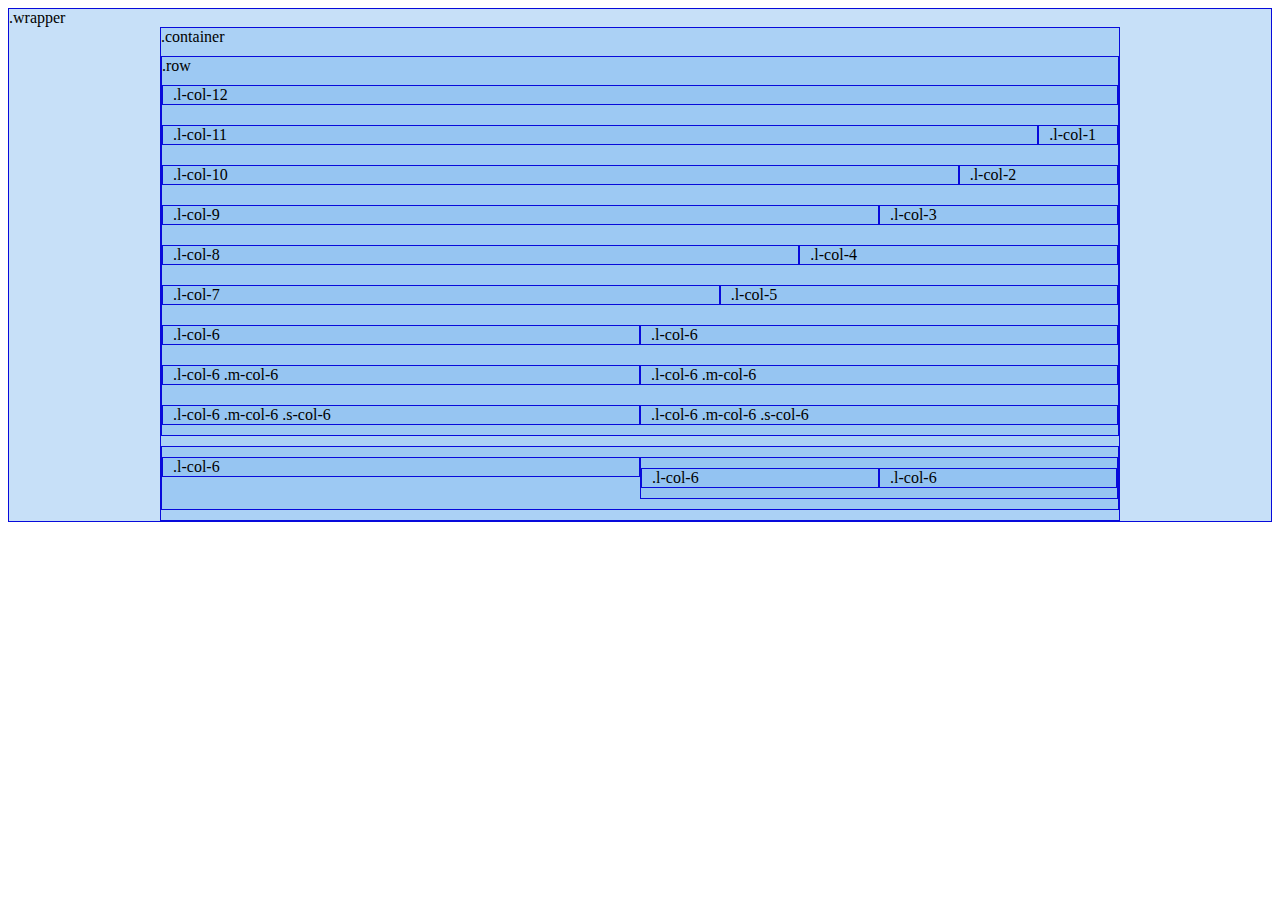
==== starter/index.html @ 8d5f0397 "Added starter grid css" ====
<!DOCTYPE html>
<html lang="fr">
    <head>
        <meta charset="utf-8">
        <title>This is a title</title>
        <meta name="description" content="some description">
        <link rel="stylesheet" href="css/reset.css">
        <link rel="stylesheet" href="css/grid.css">
        <link rel="stylesheet" href="css/custom.css">
        <!-- [if lt IE9]>
            <script type="text/javascript" src="js/html5shiv.js"></script>
        <![endif] -->
    </head>
    <body>
        <div class="wrapper">.wrapper
            <div class="container gutters">.container
                <div class="row">.row
                    <div class="l-col-12">
                        .l-col-12
                    </div>
                    <div class="l-col-11">
                        .l-col-11
                    </div>
                    <div class="l-col-1">
                        .l-col-1
                    </div>
                    <div class="l-col-10">
                    .l-col-10
                    </div>
                    <div class="l-col-2">
                        .l-col-2
                    </div>
                    <div class="l-col-9">
                        .l-col-9
                    </div>
                    <div class="l-col-3">
                        .l-col-3
                    </div>
                    <div class="l-col-8">
                        .l-col-8
                    </div>
                    <div class="l-col-4">
                        .l-col-4
                    </div>
                    <div class="l-col-7">
                        .l-col-7
                    </div>
                    <div class="l-col-5">
                        .l-col-5
                    </div>
                    <div class="l-col-6">
                        .l-col-6
                    </div>
                    <div class="l-col-6">
                        .l-col-6
                    </div>
                    <div class="l-col-6 m-col-6">
                        .l-col-6 .m-col-6
                    </div>
                    <div class="l-col-6 m-col-6">
                        .l-col-6 .m-col-6
                    </div>
                    <div class="l-col-6 m-col-6 s-col-6">
                        .l-col-6 .m-col-6 .s-col-6
                    </div>
                    <div class="l-col-6 m-col-6 s-col-6">
                        .l-col-6 .m-col-6 .s-col-6
                    </div>
                </div><!-- /.row -->
                <div class="row">
                    <div class="l-col-6">.l-col-6</div>
                    <div class="l-col-6 no-gutters">
                        <div class="l-col-6">.l-col-6</div>
                        <div class="l-col-6">.l-col-6</div>
                    </div>
                </div><!-- /.row -->
            </div><!-- /.container -->
        </div><!-- /.wrapper -->
    </body>
</html>
---- starter/css/grid.css ----
/*
Ici les propriétés CSS s'appliquent à toutes les tailles d'écrans,
sans exception
*/

/**
* .wrapper : site full width
* .container : site centré au milieu de l'écran
* .row pour gérer les éléments sous forme de ligne
*/

[class*=l-col], [class*=m-col], [class*=s-col], [class*=sl-col], .wrapper,
.container, .row {
    box-sizing: border-box;
    -moz-box-sizing: border-box;
/* ------------------------ pour voir les blocs ------------------------- */
/* ------------------------ TODO : commenter en prod--------------------- */
    background: rgba(144, 193, 242, 0.5);
/*     padding: 10px;
 */
    margin: 10px 0px;
    border: 1px solid #080adb;
/* ------------------------------ END ----------------------------------- */
}

.gutters [class*=l-col] {
    padding: 0 10px;
}

[class*=l-col].no-gutters {
    /* supprime les padding left et right pour l'element
    sur lequel on applique cette classe*/
    padding-left: 0px;
    padding-right: 0px;
}

.wrapper {
    max-width: 100%;
    margin: auto;
}

.wrapper:after, .wrapper:before, .container:after, .container:before,
.row:after, .row:before {
display: table;
content: "";
clear: both;
height: 0px; /* IE dirty workaround */
}

img {
width: 100%;
height: auto;
vertical-align: middle; /* supprime l'espace de quelques pixels sous les images */
}

a {
outline: none; /* supprime les cadres bleu autour des images insérées dans
les liens avec IE */
}

.container {
max-width: 960px; /* à changer si je veux passer un site plus large et que
tous ses enfants s'adaptent automatiquement */
margin: auto
}

[class*=l-col-] {
float: left;
}

.l-col-12 {
width: 100%;
}

.l-col-11 {
width: 91.66667%;
}

.l-col-10 {
width: 83.3333%;
}

.l-col-9 {
width: 75%;
}

.l-col-8 {
width: 66.6667%;
}

.l-col-7 {
width: 58.3333%;
}

.l-col-6 {
width: 50%;
}

.l-col-5 {
width: 41.6667%;
}

.l-col-4 {
width: 33.3333%;
}

.l-col-3 {
width: 25%;
}

.l-col-2 {
width: 16.6667%;
}

.l-col-1 {
width: 8.3333%;
}

/* media queries pour les tablettes */
@media only screen and (max-width: 800px) {
/*
    ici les propriétés CSS ne seront interprétées que par les écrans
    dont la largeur en pixel est inférieure à 800px
    */
    [class*=l-col-] {
        width: 100%;
    }

    [class*=m-col-] {
        float: left;
    }

    .m-col-12 {
        width: 100%;
    }

    .m-col-11 {
        width: 91.66667%;
    }

    .m-col-10 {
        width: 83.3333%;
    }

    .m-col-9 {
        width: 75%;
    }
    .m-col-8 {
        width: 66.6667%;
    }

    .m-col-7 {
        width: 58.3333%;
    }

    .m-col-6 {
        width: 50%;
    }

    .m-col-5 {
        width: 41.6667%;
    }

    .m-col-4 {
        width: 33.3333%;
    }

    .m-col-3 {
        width: 25%;
    }

    .m-col-2 {
        width: 16.6667%;
    }

    .m-col-1 {
        width: 8.3333%;
    }
}

/* tous les smartphones en mode portrait */
@media only screen and (max-width: 640px) {
/*
    ici les propriétés CSS ne seront interprétées que par les écrans
    dont la largeur en pixel est inférieure à 640px
    */

    [class*=m-col-] {
        width: 100%;
    }

    [class*=s-col-] {
        float: left;
    }

    .s-col-12 {
        width: 100%;
    }

    .s-col-11 {
        width: 91.66667%;
    }

    .s-col-10 {
        width: 83.3333%;
    }

    .s-col-9 {
        width: 75%;
    }
    .s-col-8 {
        width: 66.6667%;
    }

    .s-col-7 {
        width: 58.3333%;
    }

    .s-col-6 {
        width: 50%;
    }

    .s-col-5 {
        width: 41.6667%;
    }

    .s-col-4 {
        width: 33.3333%;
    }

    .s-col-3 {
        width: 25%;
    }

    .s-col-2 {
        width: 16.6667%;
    }

    .s-col-1 {
        width: 8.3333%;
    }
}

/* tous les smartphones en mode horizontal */
@media only screen and (max-width: 640px) and (orientation: landscape) {
    /*
    ici les propriétés CSS ne seront interprétées que par les écrans
    dont la largeur en pixel est inférieure à 640px
    */

    [class*=sl-col-] {
        float: left;
    }

    .sl-col-12 {
        width: 100%;
    }

    .sl-col-11 {
        width: 91.66667%;
    }

    .sl-col-10 {
        width: 83.3333%;
    }

    .sl-col-9 {
        width: 75%;
    }
    .sl-col-8 {
        width: 66.6667%;
    }

    .sl-col-7 {
        width: 58.3333%;
    }

    .sl-col-6 {
        width: 50%;
    }

    .sl-col-5 {
        width: 41.6667%;
    }

    .sl-col-4 {
        width: 33.3333%;
    }

    .sl-col-3 {
        width: 25%;
    }

    .sl-col-2 {
        width: 16.6667%;
    }

    .sl-col-1 {
        width: 8.3333%;
    }
}
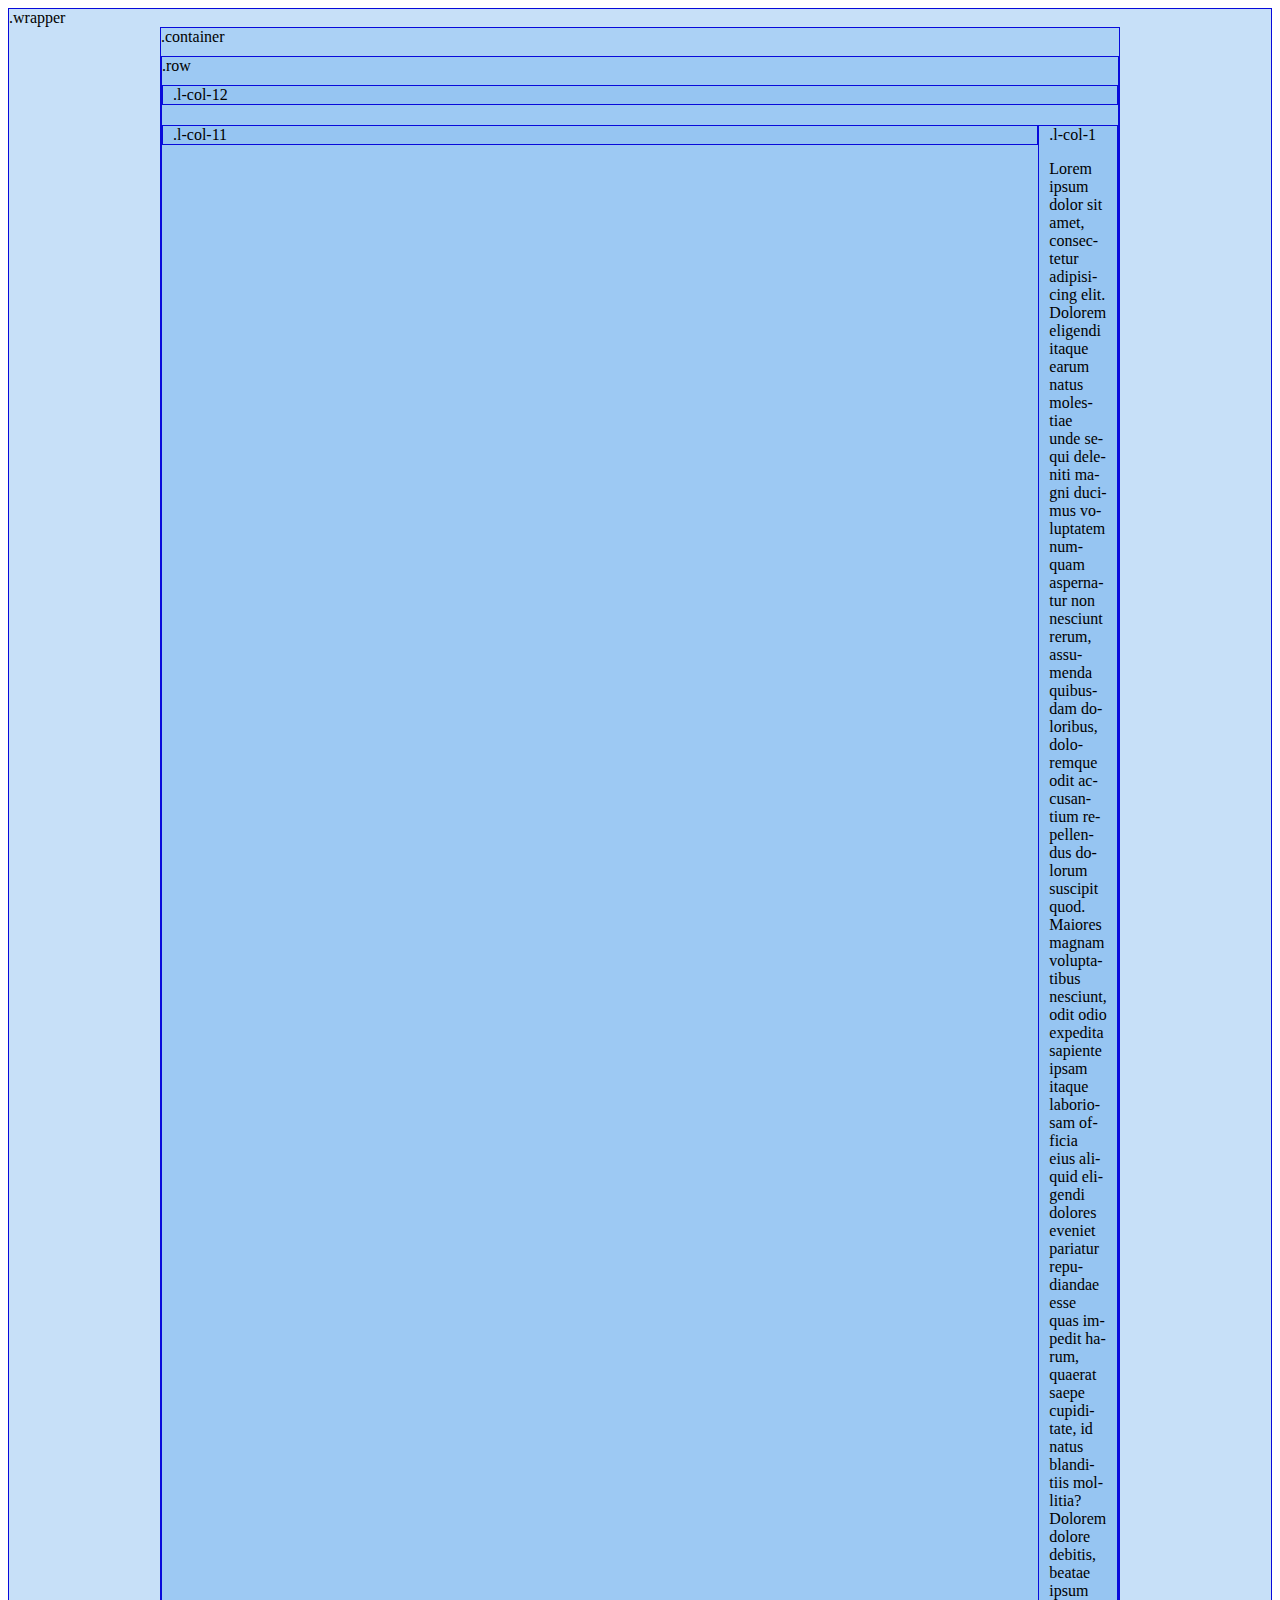
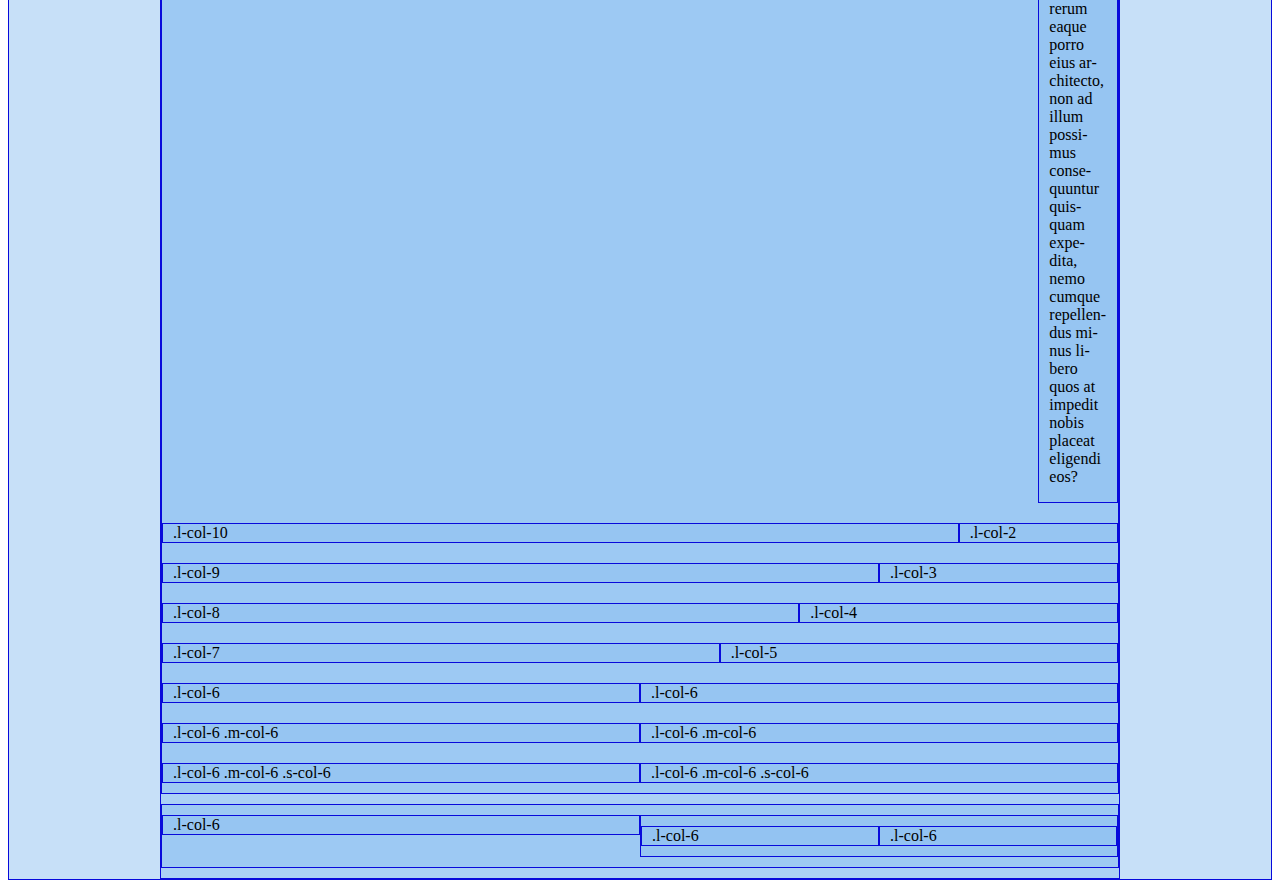
==== commit 5fe78a97: "Word wrap / hyphens test" ====
--- a/starter/index.html
+++ b/starter/index.html
@@ -22,7 +22,7 @@
                         .l-col-11
                     </div>
                     <div class="l-col-1">
-                        .l-col-1
+                        .l-col-1 <p>Lorem ipsum dolor sit amet, consectetur adipisicing elit. Dolorem eligendi itaque earum natus molestiae unde sequi deleniti magni ducimus voluptatem numquam aspernatur non nesciunt rerum, assumenda quibusdam doloribus, doloremque odit accusantium repellendus dolorum suscipit quod. Maiores magnam voluptatibus nesciunt, odit odio expedita sapiente ipsam itaque laboriosam officia eius aliquid eligendi dolores eveniet pariatur repudiandae esse quas impedit harum, quaerat saepe cupiditate, id natus blanditiis mollitia? Dolorem dolore debitis, beatae ipsum rerum eaque porro eius architecto, non ad illum possimus consequuntur quisquam expedita, nemo cumque repellendus minus libero quos at impedit nobis placeat eligendi eos?</p>
                     </div>
                     <div class="l-col-10">
                     .l-col-10
--- a/starter/css/grid.css
+++ b/starter/css/grid.css
@@ -27,6 +27,12 @@
     padding: 0 10px;
 }
 
+/* gestion des débordements de textes */
+p {
+    word-wrap: break-word;
+    hyphens: auto;
+}
+
 [class*=l-col].no-gutters {
     /* supprime les padding left et right pour l'element
     sur lequel on applique cette classe*/
@@ -41,79 +47,79 @@
 
 .wrapper:after, .wrapper:before, .container:after, .container:before,
 .row:after, .row:before {
-display: table;
-content: "";
-clear: both;
-height: 0px; /* IE dirty workaround */
+    display: table;
+    content: "";
+    clear: both;
+    height: 0px; /* IE dirty workaround */
 }
 
 img {
-width: 100%;
-height: auto;
-vertical-align: middle; /* supprime l'espace de quelques pixels sous les images */
+    width: 100%;
+    height: auto;
+    vertical-align: middle; /* supprime l'espace de quelques pixels sous les images */
 }
 
 a {
-outline: none; /* supprime les cadres bleu autour des images insérées dans
+    outline: none; /* supprime les cadres bleu autour des images insérées dans
 les liens avec IE */
 }
 
 .container {
-max-width: 960px; /* à changer si je veux passer un site plus large et que
-tous ses enfants s'adaptent automatiquement */
-margin: auto
+    max-width: 960px; /* à changer si je veux passer un site plus large et que
+    tous ses enfants s'adaptent automatiquement */
+    margin: auto
 }
 
 [class*=l-col-] {
-float: left;
+    float: left;
 }
 
 .l-col-12 {
-width: 100%;
+    width: 100%;
 }
 
 .l-col-11 {
-width: 91.66667%;
+    width: 91.66667%;
 }
 
 .l-col-10 {
-width: 83.3333%;
+    width: 83.3333%;
 }
 
 .l-col-9 {
-width: 75%;
+    width: 75%;
 }
 
 .l-col-8 {
-width: 66.6667%;
+    width: 66.6667%;
 }
 
 .l-col-7 {
-width: 58.3333%;
+    width: 58.3333%;
 }
 
 .l-col-6 {
-width: 50%;
+    width: 50%;
 }
 
 .l-col-5 {
-width: 41.6667%;
+    width: 41.6667%;
 }
 
 .l-col-4 {
-width: 33.3333%;
+    width: 33.3333%;
 }
 
 .l-col-3 {
-width: 25%;
+    width: 25%;
 }
 
 .l-col-2 {
-width: 16.6667%;
+    width: 16.6667%;
 }
 
 .l-col-1 {
-width: 8.3333%;
+    width: 8.3333%;
 }
 
 /* media queries pour les tablettes */
